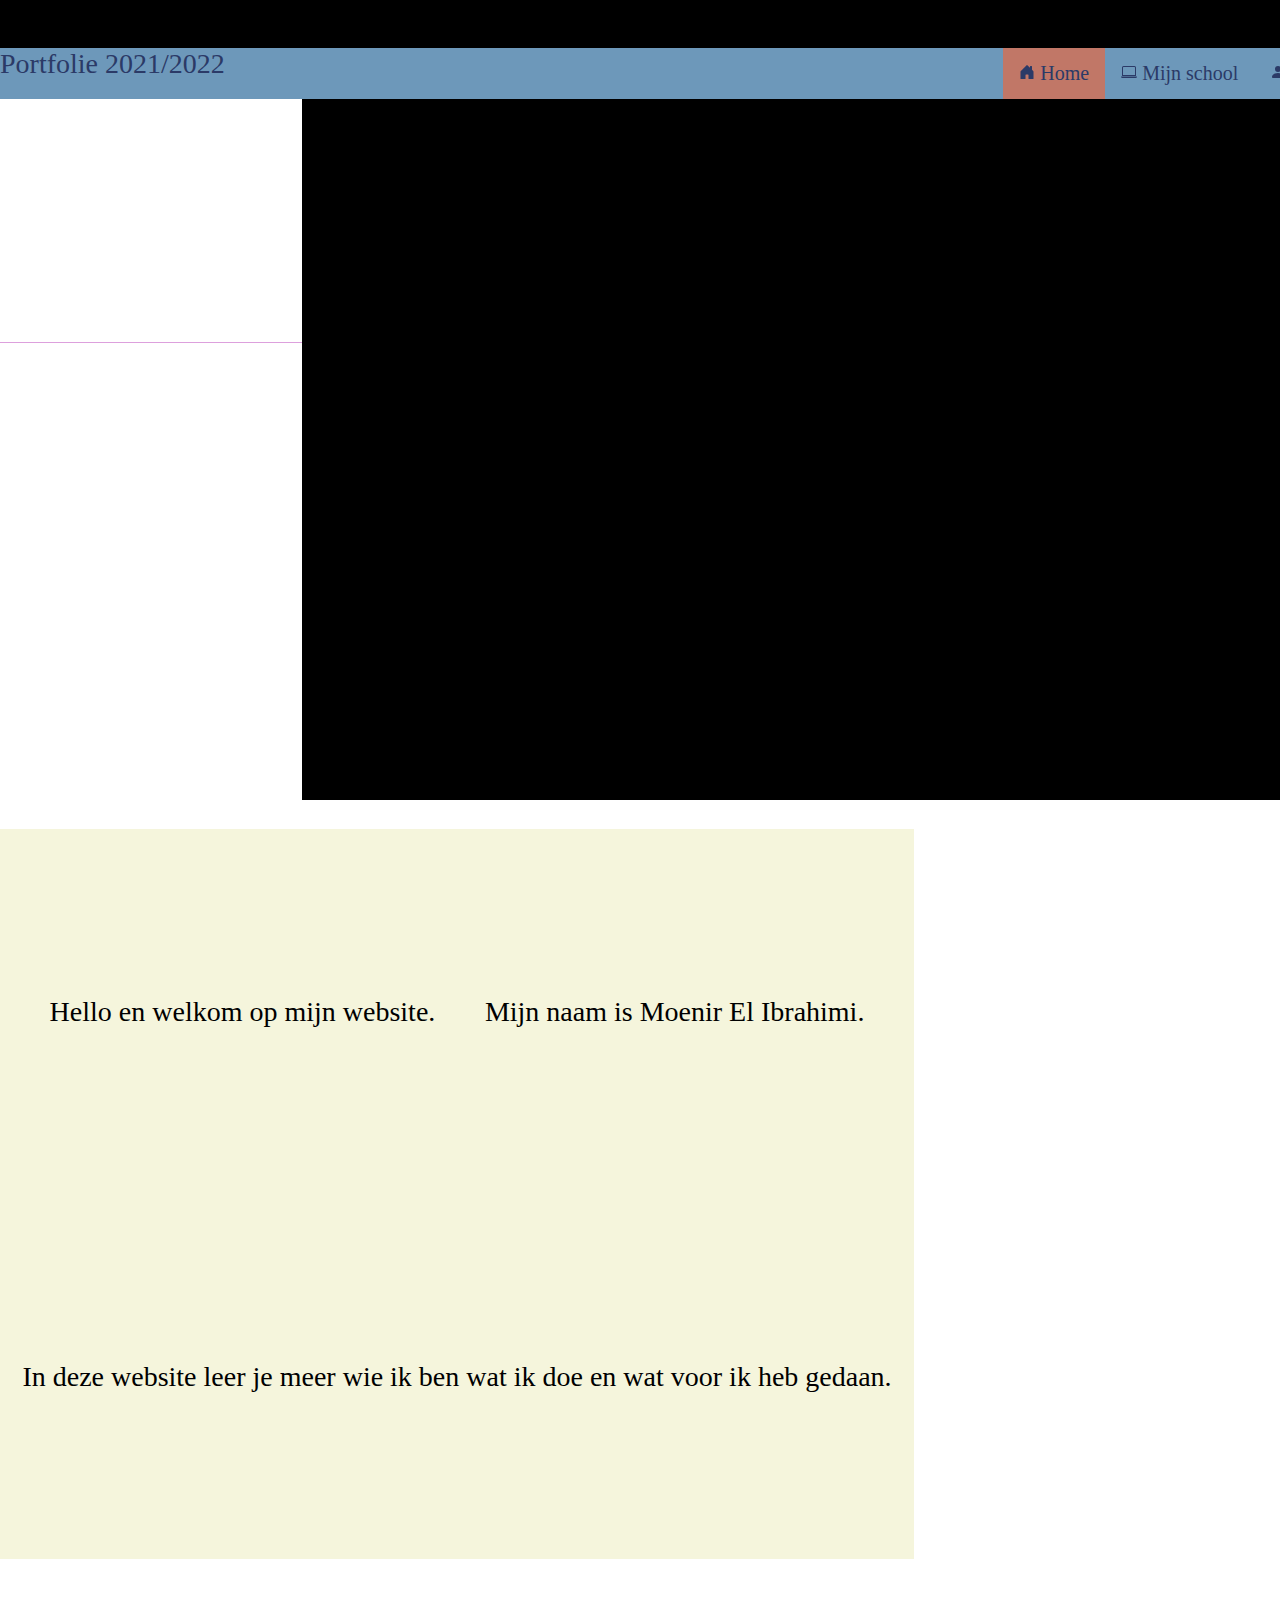
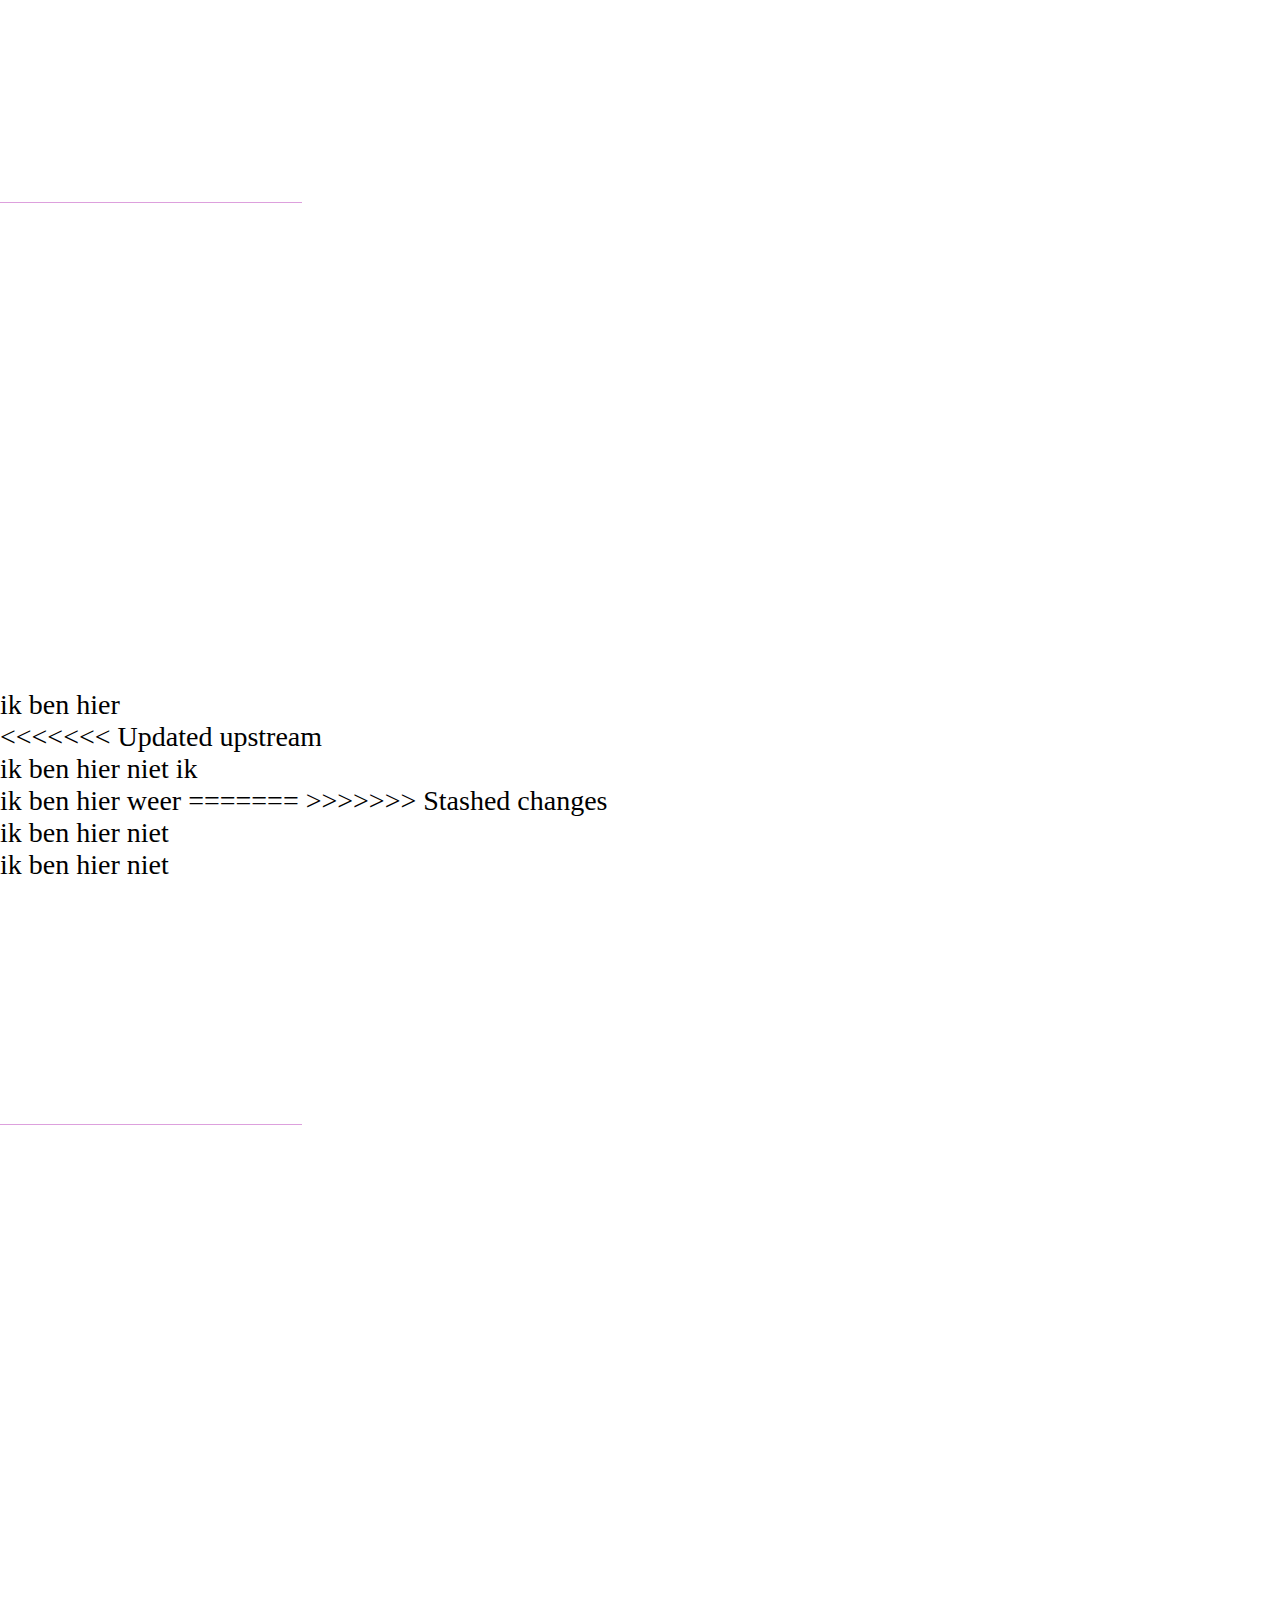
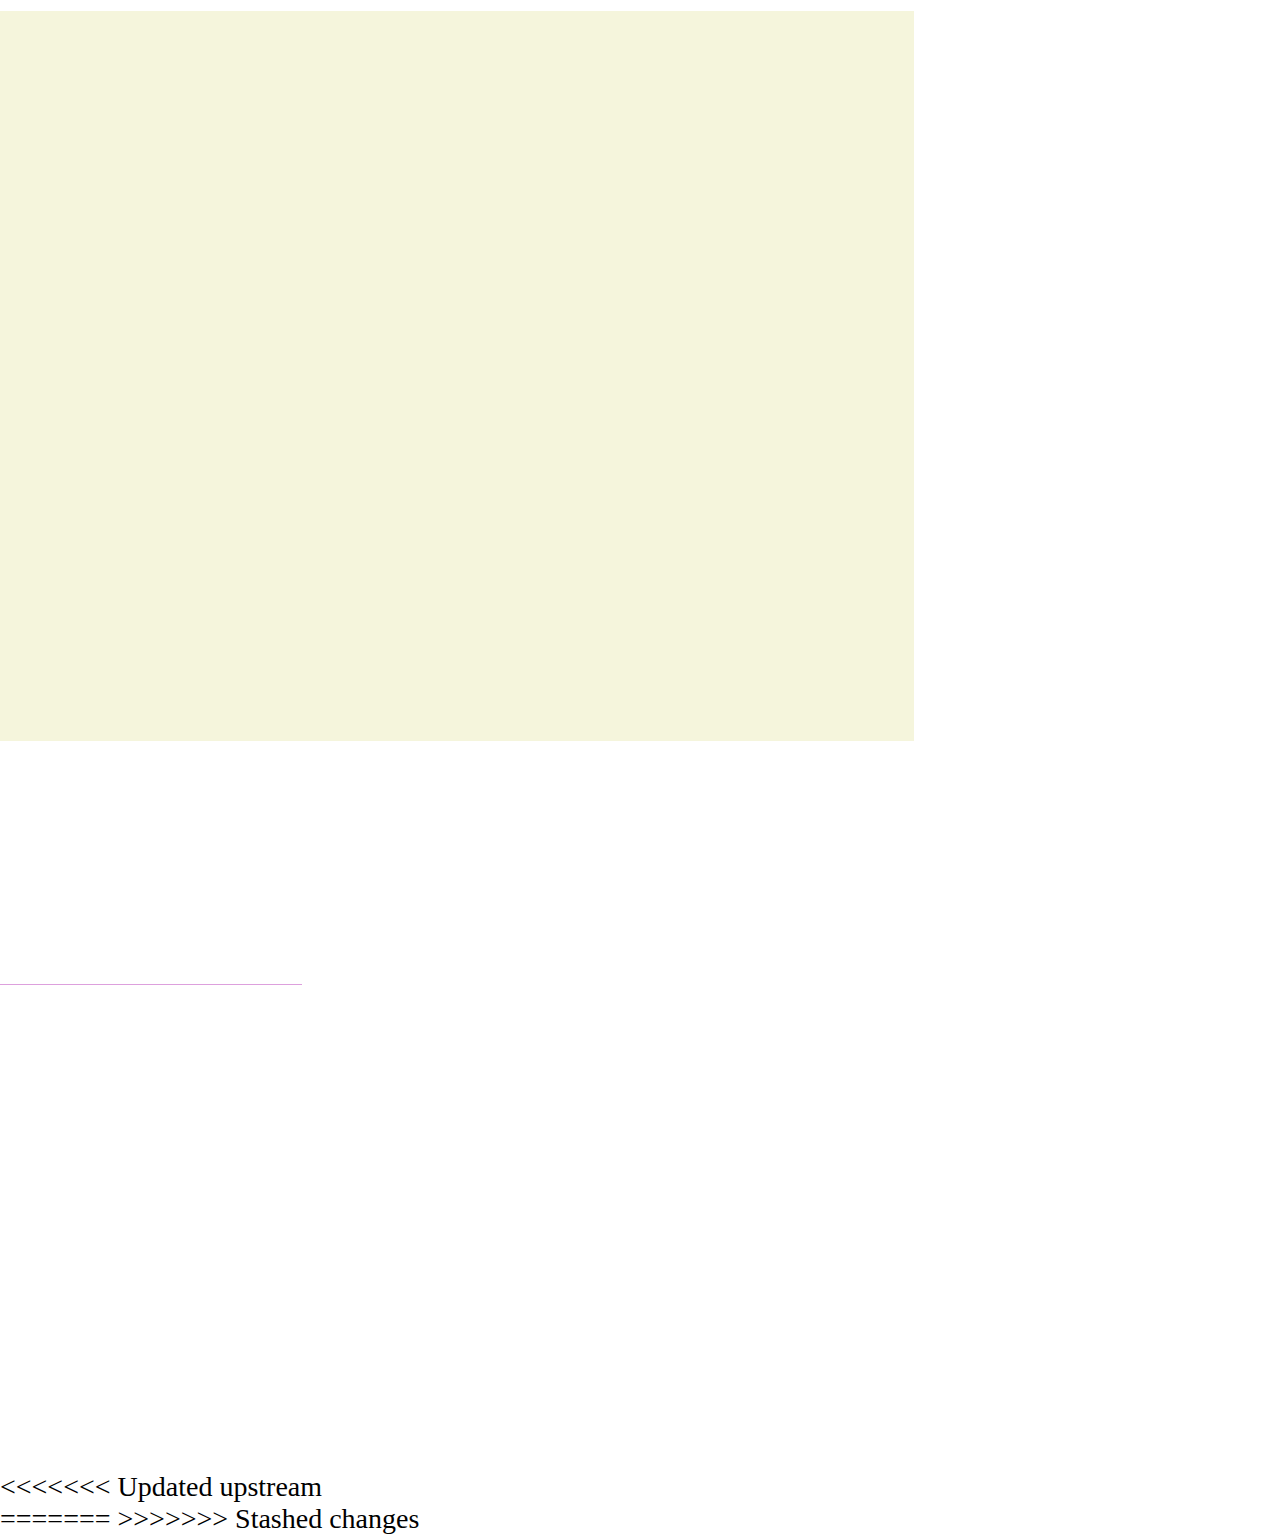
==== index.html @ 4a84cd57 "Merge pull request #6 from MoenirEl/mainv2" ====
<!DOCTYPE html>
<html lang="en">

<head>
    <meta charset="UTF-8">
    <meta http-equiv="X-UA-Compatible" content="IE=edge">
    <meta name="viewport" content="width=device-width, initial-scale=1.0">
    <title> een titel </title>
    <link rel="stylesheet" href="css/main.css">
    <link rel="preconnect" href="https://fonts.googleapis.com">
    <link rel="preconnect" href="https://fonts.gstatic.com" crossorigin>
    <link href="https://fonts.googleapis.com/css2?family=Roboto+Slab:wght@300&display=swap" rel="stylesheet">
</head>

<body>



    <main class="main">
        <div class="bar">
            <h2>PORTFOLIE 2021</h2>
            <div class="rechterbar">
                
            </div>



        <div id="navbar">
            <p id= >Portfolie 2021/2022</p>
             <a  href="contact.html"><svg xmlns="http://www.w3.org/2000/svg" width="16" height="16" fill="currentColor" class="bi bi-envelope-fill" viewBox="0 0 16 16">
                <path d="M.05 3.555A2 2 0 0 1 2 2h12a2 2 0 0 1 1.95 1.555L8 8.414.05 3.555ZM0 4.697v7.104l5.803-3.558L0 4.697ZM6.761 8.83l-6.57 4.027A2 2 0 0 0 2 14h12a2 2 0 0 0 1.808-1.144l-6.57-4.027L8 9.586l-1.239-.757Zm3.436-.586L16 11.801V4.697l-5.803 3.546Z"/>
              </svg> Contact</a> 
            <a href="wie_ben_ik.html"> <svg xmlns="http://www.w3.org/2000/svg" width="16" height="16" fill="currentColor" class="bi bi-person-fill" viewBox="0 0 16 16">
                <path d="M3 14s-1 0-1-1 1-4 6-4 6 3 6 4-1 1-1 1H3zm5-6a3 3 0 1 0 0-6 3 3 0 0 0 0 6z"/>
              </svg> Wie ben ik?</a>
            <a href="mijn_school.html"><svg xmlns="http://www.w3.org/2000/svg" width="16" height="16" fill="currentColor" class="bi bi-laptop" viewBox="0 0 16 16">
                <path d="M13.5 3a.5.5 0 0 1 .5.5V11H2V3.5a.5.5 0 0 1 .5-.5h11zm-11-1A1.5 1.5 0 0 0 1 3.5V12h14V3.5A1.5 1.5 0 0 0 13.5 2h-11zM0 12.5h16a1.5 1.5 0 0 1-1.5 1.5h-13A1.5 1.5 0 0 1 0 12.5z"/>
              </svg> Mijn school</a>
            <a class="active" href="index.html"><svg xmlns="http://www.w3.org/2000/svg" width="16" height="16" fill="currentColor" class="bi bi-house-door-fill" viewBox="0 0 16 16">
                <path d="M6.5 14.5v-3.505c0-.245.25-.495.5-.495h2c.25 0 .5.25.5.5v3.5a.5.5 0 0 0 .5.5h4a.5.5 0 0 0 .5-.5v-7a.5.5 0 0 0-.146-.354L13 5.793V2.5a.5.5 0 0 0-.5-.5h-1a.5.5 0 0 0-.5.5v1.293L8.354 1.146a.5.5 0 0 0-.708 0l-6 6A.5.5 0 0 0 1.5 7.5v7a.5.5 0 0 0 .5.5h4a.5.5 0 0 0 .5-.5z"/>
            </svg> Home </a>
        </div>
        <div class="whiteruimte">


        <script>
            window.onscroll = function () {
                myFunction()
            };

            var navbar = document.getElementById("navbar");
            var sticky = navbar.offsetTop;

            function myFunction() {
                if (window.pageYOffset >= sticky) {
                    navbar.classList.add("sticky")
                } else {
                    navbar.classList.remove("sticky");
                }
            }
        </script>


        <div class="whiteRuimte">
            <div class="blokje1">
            </div>
            <div class="blokje2">
            </div>
            <div class="blokje3">
            </div>
        </div>
        <div class="mid">
            <p>Hello en welkom op mijn website.</p>
            <p>Mijn naam is Moenir El Ibrahimi.</p>
            <p>In deze website leer je meer wie ik ben wat ik doe en wat voor ik heb gedaan.</p>
        </div>
        <div class="whiteruimte">
        <div class="whiteRuimte">

            <div class="blokje1">
            </div>
            <div class="blokje2">
            </div>
            <div class="blokje3">
            </div>
        </div>
        </div>
<P>ik ben hier
</P>

<<<<<<< Updated upstream


<p>ik ben hier niet
    ik



<p>ik ben hier weer
=======
>>>>>>> Stashed changes


<p>ik ben hier niet
    


<p>ik ben hier niet
        <div class="whiteRuimte">
            <div class="blokje1">
            </div>
            <div class="blokje2">
            </div>
            <div class="blokje3">
            </div>
        </div>
        <div class="mid">
        </div>
        <div class="whiteRuimte">
            <div class="blokje1">
            </div>
            <div class="blokje2">
            </div>
            <div class="blokje3">
            </div>
        </div>
        </div>

<<<<<<< Updated upstream
    

</p>
=======
>>>>>>> Stashed changes
    </main>


</body>

</html>
---- css/main.css ----
*{
    margin: 0;
    padding: 0;
}
.main{
    display: flex;
    flex-wrap: wrap;
    flex-direction: row;
    justify-content: space-evenly;
    align-items: initial;
    height: 800px;
    width: 1518px;
    background-color: black;
}

.mid{
    display: flex;
    flex-wrap: wrap;
    flex-direction: row; 
    justify-content: space-evenly;
    align-items: center;
    height: 730px;
    width: 914px ;
    background-color: beige;
}
.whiteRuimte{
    display: flex;
    flex-wrap: wrap;
    flex-direction: column; 
    justify-content: space-evenly;
    align-items: center;
    height: 730px;
    width: 302px ;
    background-color: plum ;   
}
.blokje1{
    display: flex;
    flex-wrap: wrap;
    flex-direction: row; 
    justify-content: space-evenly;
    align-self:auto;
    align-items: center;
    height: 243px;
    width: 302px ;
    background-color: white ;   
}
.blokje2{
    display: flex;
    flex-wrap: wrap;
    flex-direction: row; 
    justify-content: space-evenly;
    align-self:auto;
    align-items: center;
    height: 243px;
    width: 302px ;
    background-color: white ;   
}
.blokje3{
    display: flex;
    flex-wrap: wrap;
    flex-direction: row; 
    justify-content: space-evenly;
    align-self:auto;
    align-items: center;
    height: 243px;
    width: 302px ;
    background-color: white ;   
}

body {
    margin: 0;
    font-size: 28px;
  }
  
  #navbar {
    overflow: hidden;
    background-color: #6D98BA;
    width: 1518px;
  }
  
  #navbar a {
    float: right;
    display: block;
    color: #2b3a67;
    text-align: center;
    padding: 14px 16px;
    text-decoration: none;
    font-size: 20px;
  }
  
  #navbar a:hover {
    background-color: #C17767 ;
    color: #2b3a67;
  }
  
  #navbar a.active {
    background-color: #C17767;
    color: #2b3a67;
  }
  #navbar p{
      float:left;
      color: #2b3a67 ;
  }
  .sticky {
    position: fixed;
    top: 10;
    width: 1518px;
  }
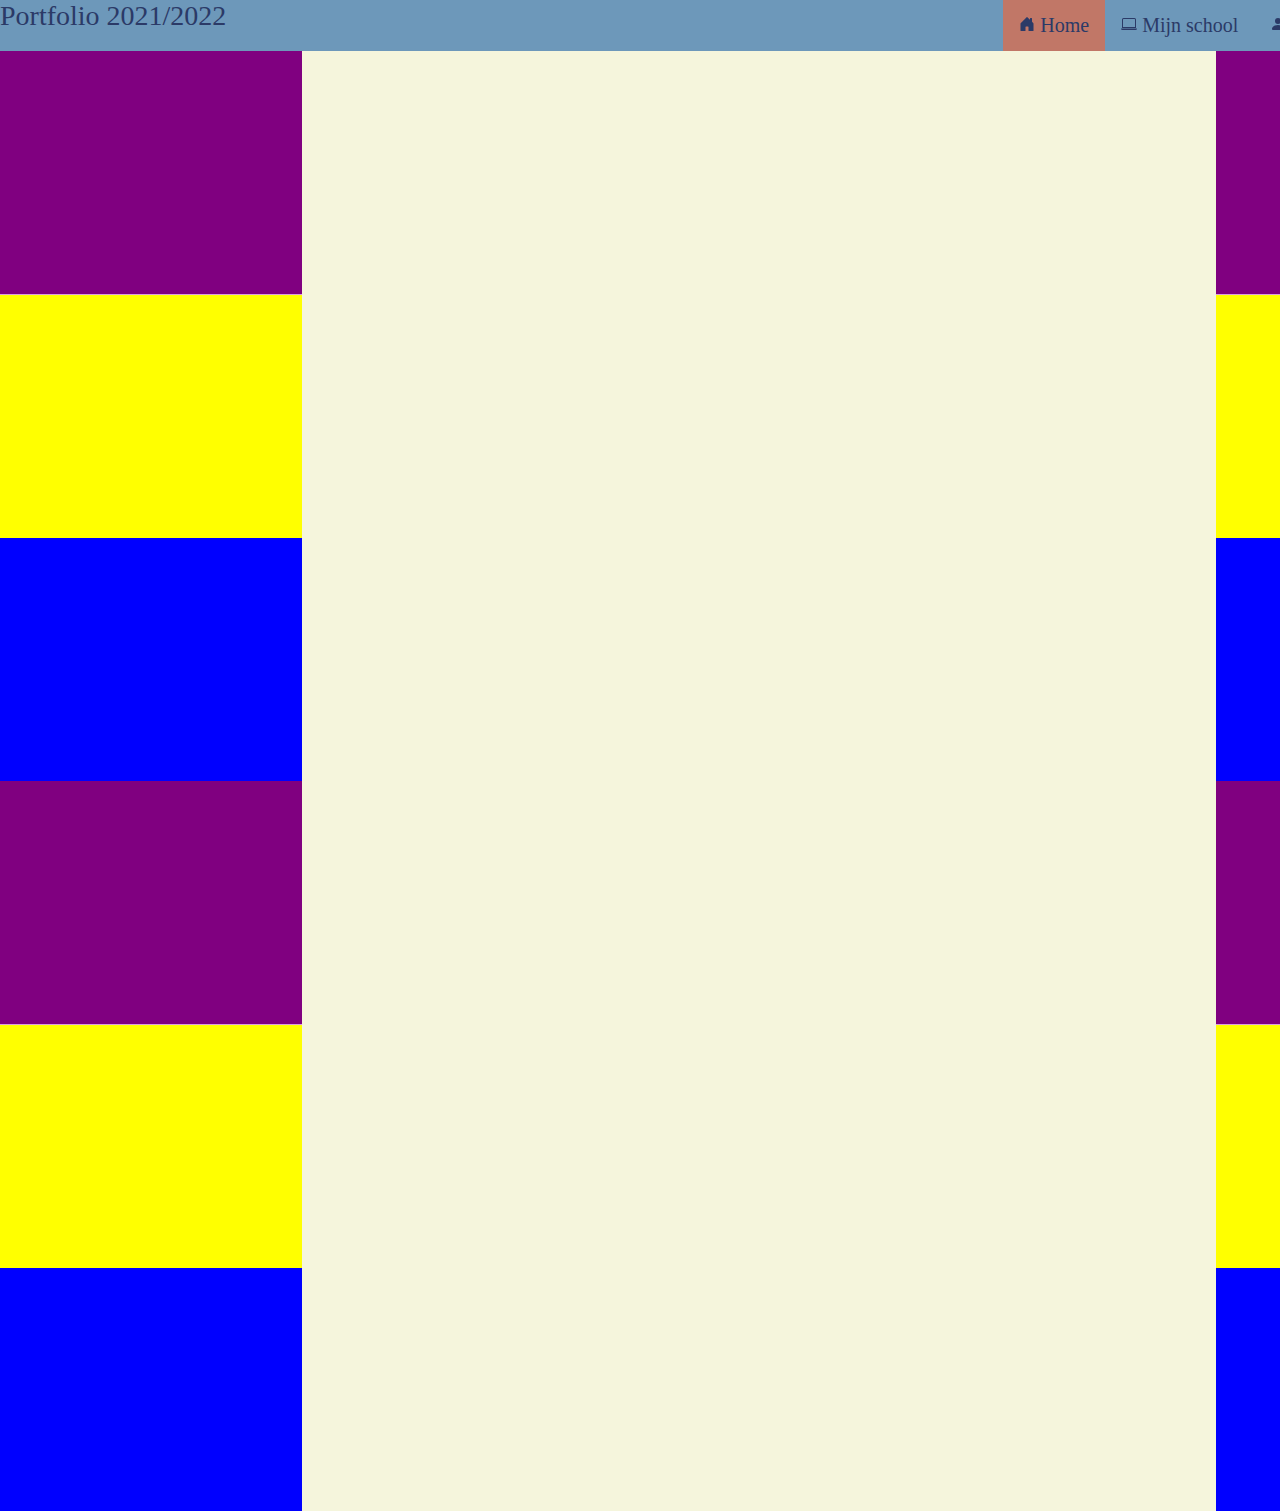
==== commit 2b0c7484: "fix" ====
--- a/index.html
+++ b/index.html
@@ -17,30 +17,24 @@
 
 
     <main class="main">
-        <div class="bar">
-            <h2>PORTFOLIE 2021</h2>
-            <div class="rechterbar">
-                
-            </div>
 
 
 
         <div id="navbar">
-            <p id= >Portfolie 2021/2022</p>
-             <a  href="contact.html"><svg xmlns="http://www.w3.org/2000/svg" width="16" height="16" fill="currentColor" class="bi bi-envelope-fill" viewBox="0 0 16 16">
+            <p id= >Portfolio 2021/2022</p>
+            <a href="contact.html"> <svg xmlns="http://www.w3.org/2000/svg" width="16" height="16" fill="currentColor" class="bi bi-envelope-fill" viewBox="0 0 16 16">
                 <path d="M.05 3.555A2 2 0 0 1 2 2h12a2 2 0 0 1 1.95 1.555L8 8.414.05 3.555ZM0 4.697v7.104l5.803-3.558L0 4.697ZM6.761 8.83l-6.57 4.027A2 2 0 0 0 2 14h12a2 2 0 0 0 1.808-1.144l-6.57-4.027L8 9.586l-1.239-.757Zm3.436-.586L16 11.801V4.697l-5.803 3.546Z"/>
-              </svg> Contact</a> 
-            <a href="wie_ben_ik.html"> <svg xmlns="http://www.w3.org/2000/svg" width="16" height="16" fill="currentColor" class="bi bi-person-fill" viewBox="0 0 16 16">
+              </svg> Contact</a>
+            <a href="wie_ben_ik.html"><svg xmlns="http://www.w3.org/2000/svg" width="16" height="16" fill="currentColor" class="bi bi-person-fill" viewBox="0 0 16 16">
                 <path d="M3 14s-1 0-1-1 1-4 6-4 6 3 6 4-1 1-1 1H3zm5-6a3 3 0 1 0 0-6 3 3 0 0 0 0 6z"/>
               </svg> Wie ben ik?</a>
-            <a href="mijn_school.html"><svg xmlns="http://www.w3.org/2000/svg" width="16" height="16" fill="currentColor" class="bi bi-laptop" viewBox="0 0 16 16">
+            <a  href="mijn_school.html"><svg xmlns="http://www.w3.org/2000/svg" width="16" height="16" fill="currentColor" class="bi bi-laptop" viewBox="0 0 16 16">
                 <path d="M13.5 3a.5.5 0 0 1 .5.5V11H2V3.5a.5.5 0 0 1 .5-.5h11zm-11-1A1.5 1.5 0 0 0 1 3.5V12h14V3.5A1.5 1.5 0 0 0 13.5 2h-11zM0 12.5h16a1.5 1.5 0 0 1-1.5 1.5h-13A1.5 1.5 0 0 1 0 12.5z"/>
               </svg> Mijn school</a>
             <a class="active" href="index.html"><svg xmlns="http://www.w3.org/2000/svg" width="16" height="16" fill="currentColor" class="bi bi-house-door-fill" viewBox="0 0 16 16">
                 <path d="M6.5 14.5v-3.505c0-.245.25-.495.5-.495h2c.25 0 .5.25.5.5v3.5a.5.5 0 0 0 .5.5h4a.5.5 0 0 0 .5-.5v-7a.5.5 0 0 0-.146-.354L13 5.793V2.5a.5.5 0 0 0-.5-.5h-1a.5.5 0 0 0-.5.5v1.293L8.354 1.146a.5.5 0 0 0-.708 0l-6 6A.5.5 0 0 0 1.5 7.5v7a.5.5 0 0 0 .5.5h4a.5.5 0 0 0 .5-.5z"/>
-            </svg> Home </a>
+            </svg> Home</a>
         </div>
-        <div class="whiteruimte">
 
 
         <script>
@@ -70,13 +64,8 @@
             </div>
         </div>
         <div class="mid">
-            <p>Hello en welkom op mijn website.</p>
-            <p>Mijn naam is Moenir El Ibrahimi.</p>
-            <p>In deze website leer je meer wie ik ben wat ik doe en wat voor ik heb gedaan.</p>
         </div>
-        <div class="whiteruimte">
         <div class="whiteRuimte">
-
             <div class="blokje1">
             </div>
             <div class="blokje2">
@@ -85,27 +74,9 @@
             </div>
         </div>
         </div>
-<P>ik ben hier
-</P>
-
-<<<<<<< Updated upstream
-
-
-<p>ik ben hier niet
-    ik
 
 
 
-<p>ik ben hier weer
-=======
->>>>>>> Stashed changes
-
-
-<p>ik ben hier niet
-    
-
-
-<p>ik ben hier niet
         <div class="whiteRuimte">
             <div class="blokje1">
             </div>
@@ -126,12 +97,6 @@
         </div>
         </div>
 
-<<<<<<< Updated upstream
-    
-
-</p>
-=======
->>>>>>> Stashed changes
     </main>
 
 
--- a/css/main.css
+++ b/css/main.css
@@ -42,7 +42,7 @@
     align-items: center;
     height: 243px;
     width: 302px ;
-    background-color: white ;   
+    background-color: purple ;   
 }
 .blokje2{
     display: flex;
@@ -53,7 +53,7 @@
     align-items: center;
     height: 243px;
     width: 302px ;
-    background-color: white ;   
+    background-color: yellow ;   
 }
 .blokje3{
     display: flex;
@@ -64,7 +64,7 @@
     align-items: center;
     height: 243px;
     width: 302px ;
-    background-color: white ;   
+    background-color: blue ;   
 }
 
 body {
@@ -106,6 +106,6 @@
     top: 10;
     width: 1518px;
   }
-  
 
 
+
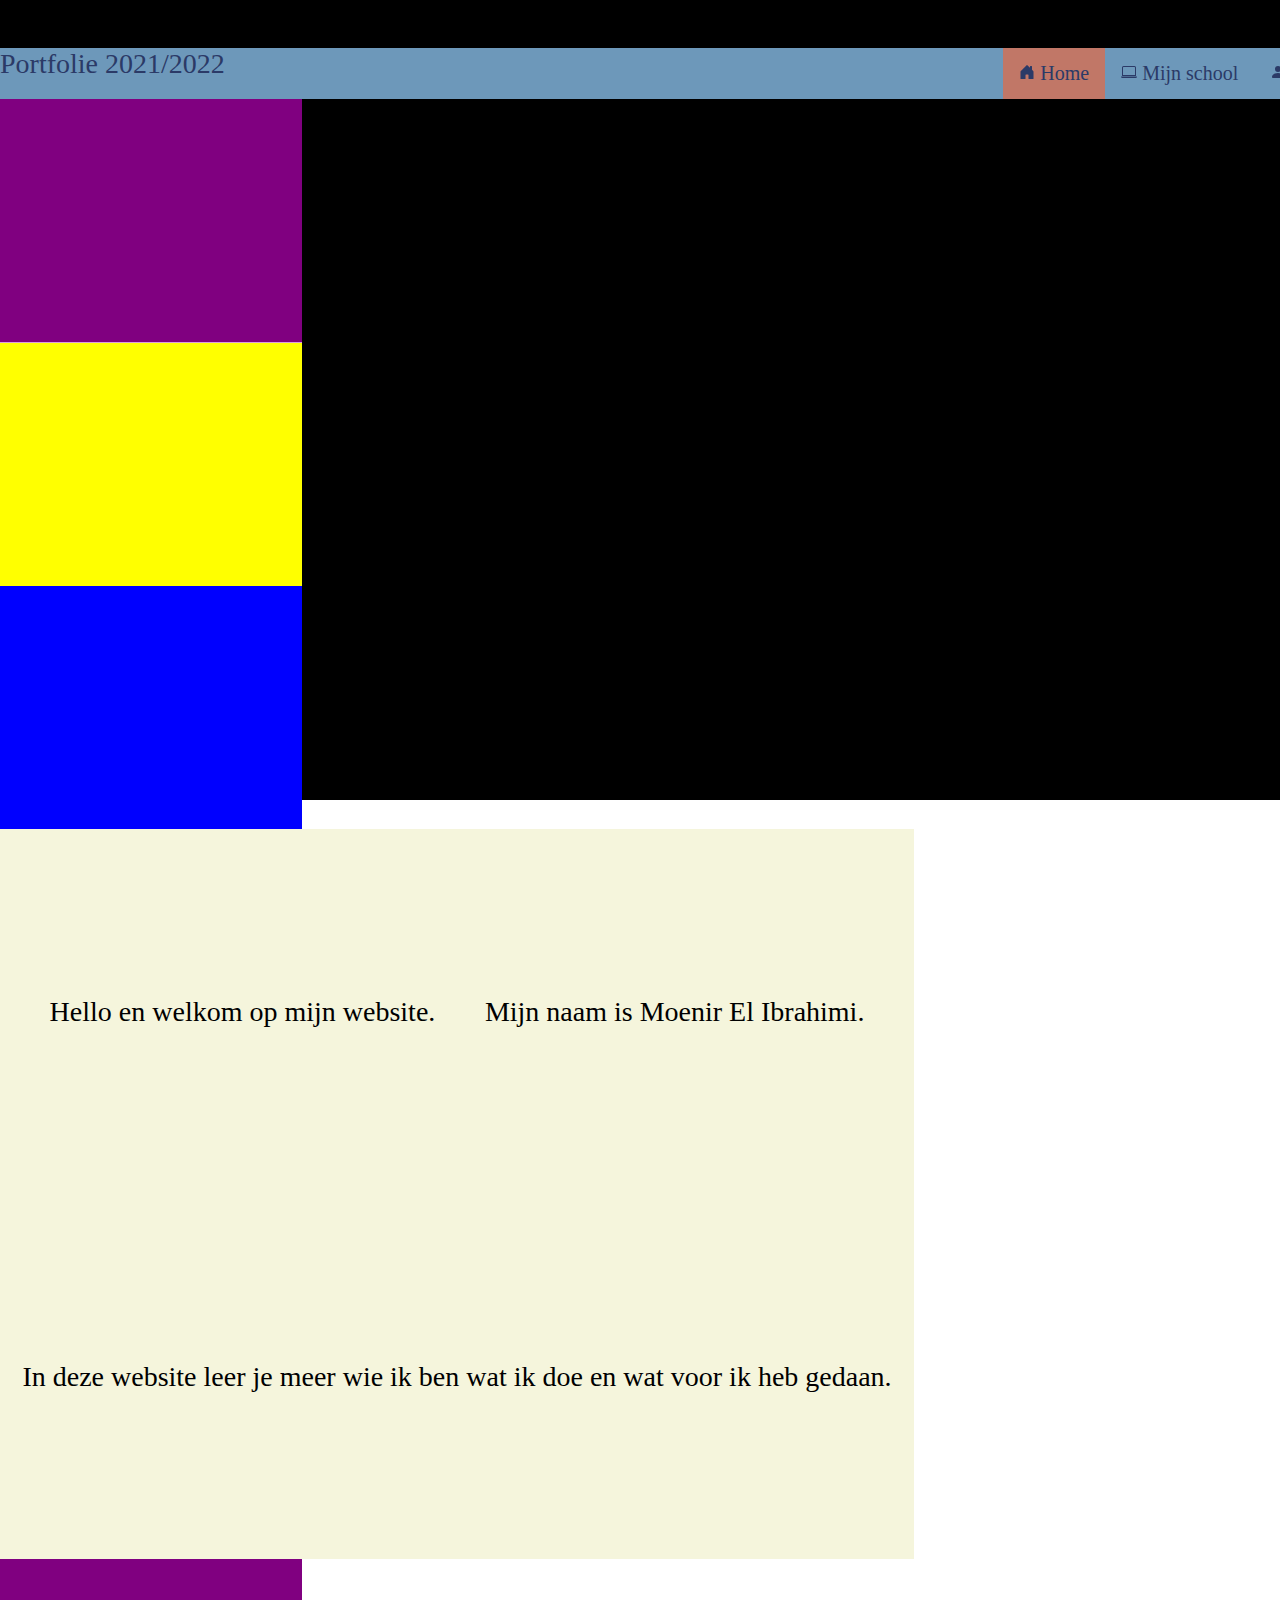
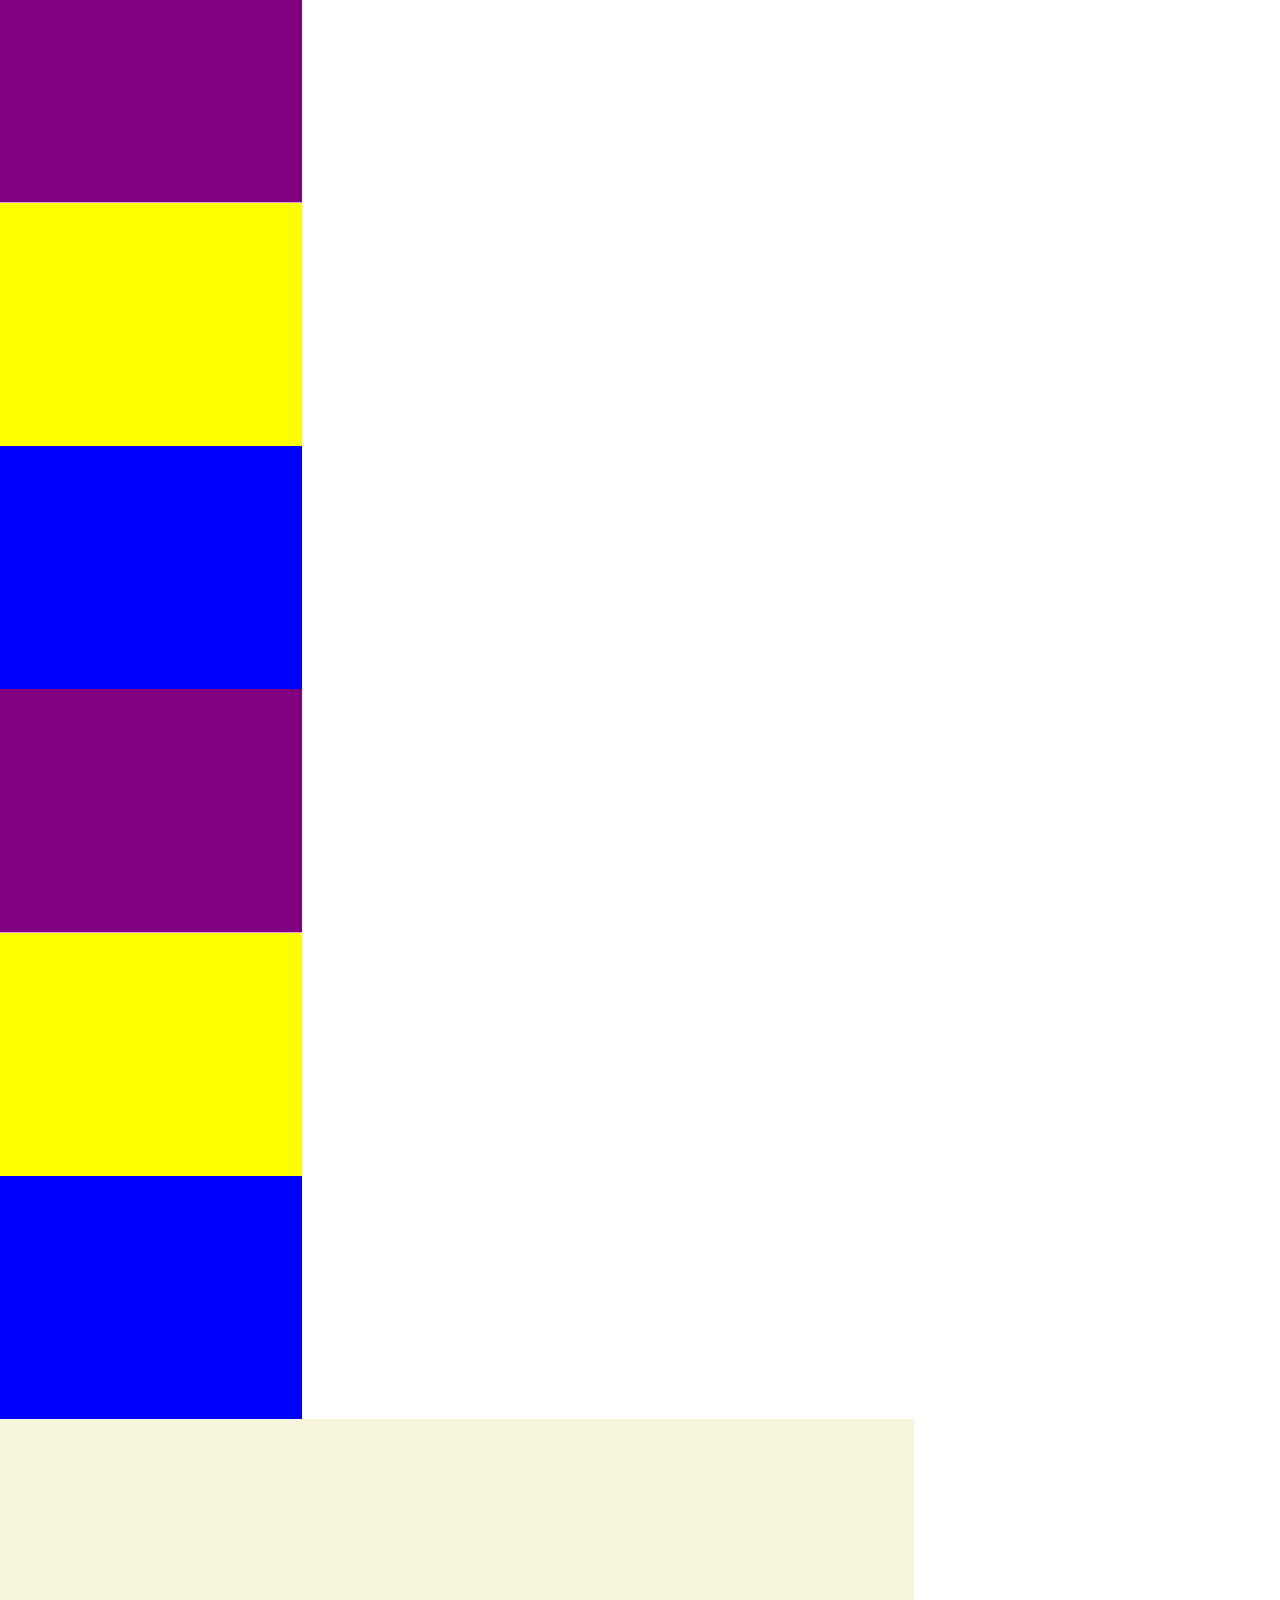
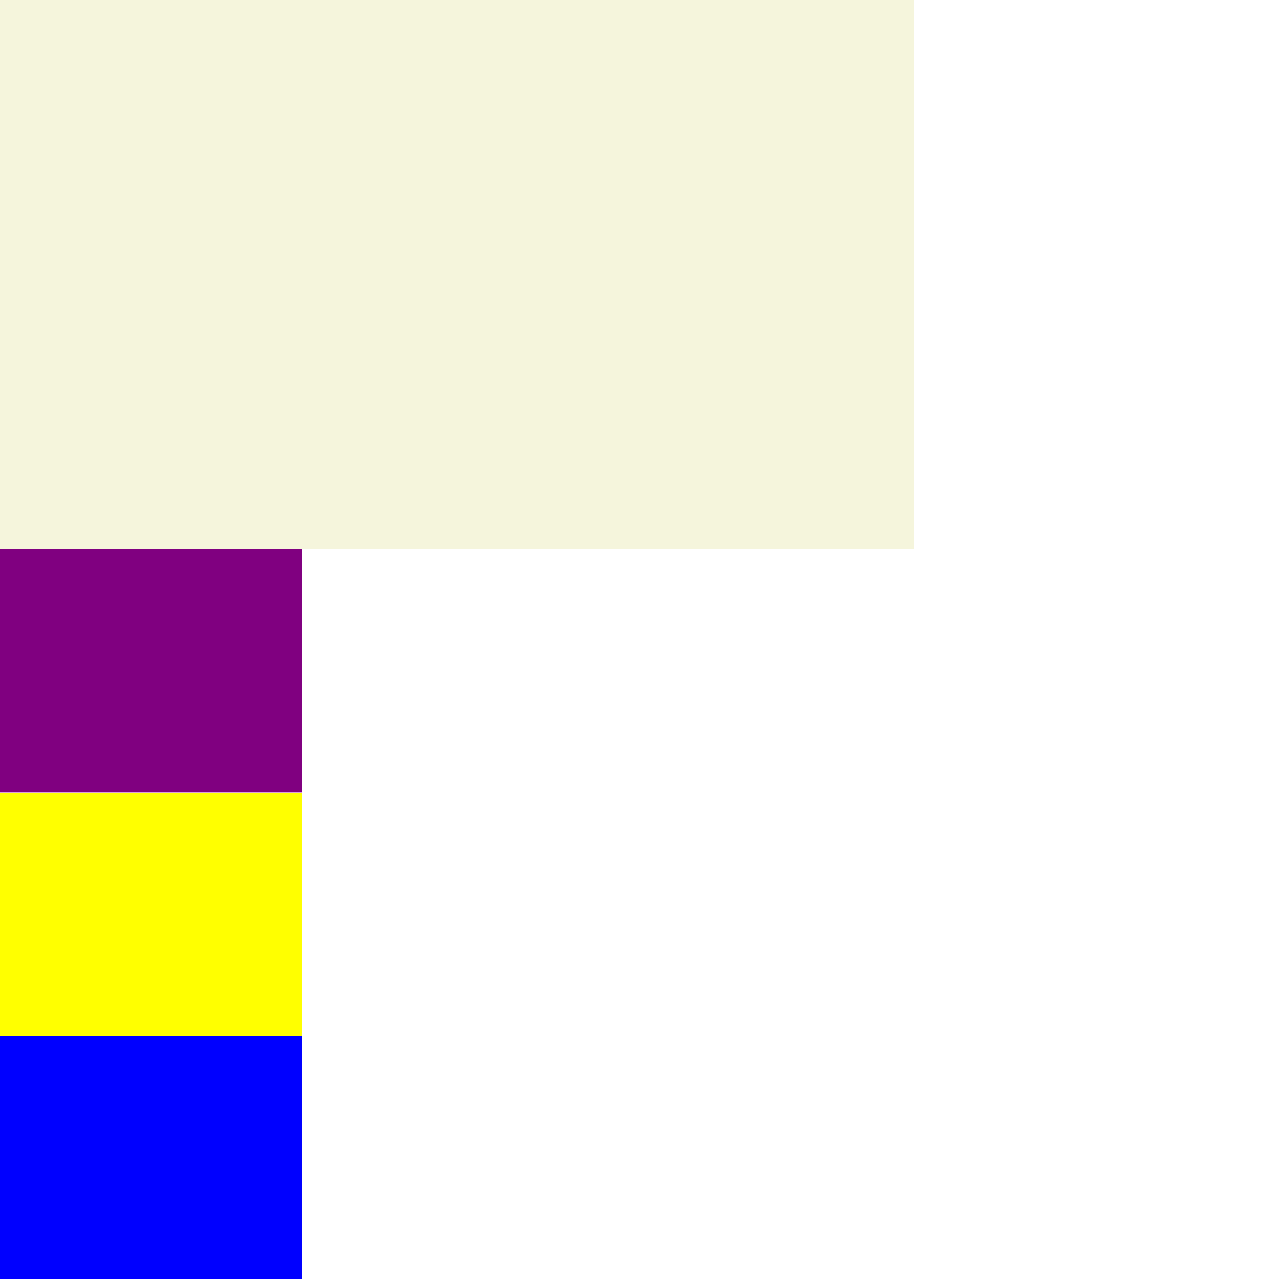
==== commit ddca0f85: "Update index.html" ====
--- a/index.html
+++ b/index.html
@@ -17,24 +17,30 @@
 
 
     <main class="main">
+        <div class="bar">
+            <h2>PORTFOLIE 2021</h2>
+            <div class="rechterbar">
+                
+            </div>
 
 
 
         <div id="navbar">
-            <p id= >Portfolio 2021/2022</p>
-            <a href="contact.html"> <svg xmlns="http://www.w3.org/2000/svg" width="16" height="16" fill="currentColor" class="bi bi-envelope-fill" viewBox="0 0 16 16">
+            <p id= >Portfolie 2021/2022</p>
+             <a  href="contact.html"><svg xmlns="http://www.w3.org/2000/svg" width="16" height="16" fill="currentColor" class="bi bi-envelope-fill" viewBox="0 0 16 16">
                 <path d="M.05 3.555A2 2 0 0 1 2 2h12a2 2 0 0 1 1.95 1.555L8 8.414.05 3.555ZM0 4.697v7.104l5.803-3.558L0 4.697ZM6.761 8.83l-6.57 4.027A2 2 0 0 0 2 14h12a2 2 0 0 0 1.808-1.144l-6.57-4.027L8 9.586l-1.239-.757Zm3.436-.586L16 11.801V4.697l-5.803 3.546Z"/>
-              </svg> Contact</a>
-            <a href="wie_ben_ik.html"><svg xmlns="http://www.w3.org/2000/svg" width="16" height="16" fill="currentColor" class="bi bi-person-fill" viewBox="0 0 16 16">
+              </svg> Contact</a> 
+            <a href="wie_ben_ik.html"> <svg xmlns="http://www.w3.org/2000/svg" width="16" height="16" fill="currentColor" class="bi bi-person-fill" viewBox="0 0 16 16">
                 <path d="M3 14s-1 0-1-1 1-4 6-4 6 3 6 4-1 1-1 1H3zm5-6a3 3 0 1 0 0-6 3 3 0 0 0 0 6z"/>
               </svg> Wie ben ik?</a>
-            <a  href="mijn_school.html"><svg xmlns="http://www.w3.org/2000/svg" width="16" height="16" fill="currentColor" class="bi bi-laptop" viewBox="0 0 16 16">
+            <a href="mijn_school.html"><svg xmlns="http://www.w3.org/2000/svg" width="16" height="16" fill="currentColor" class="bi bi-laptop" viewBox="0 0 16 16">
                 <path d="M13.5 3a.5.5 0 0 1 .5.5V11H2V3.5a.5.5 0 0 1 .5-.5h11zm-11-1A1.5 1.5 0 0 0 1 3.5V12h14V3.5A1.5 1.5 0 0 0 13.5 2h-11zM0 12.5h16a1.5 1.5 0 0 1-1.5 1.5h-13A1.5 1.5 0 0 1 0 12.5z"/>
               </svg> Mijn school</a>
             <a class="active" href="index.html"><svg xmlns="http://www.w3.org/2000/svg" width="16" height="16" fill="currentColor" class="bi bi-house-door-fill" viewBox="0 0 16 16">
                 <path d="M6.5 14.5v-3.505c0-.245.25-.495.5-.495h2c.25 0 .5.25.5.5v3.5a.5.5 0 0 0 .5.5h4a.5.5 0 0 0 .5-.5v-7a.5.5 0 0 0-.146-.354L13 5.793V2.5a.5.5 0 0 0-.5-.5h-1a.5.5 0 0 0-.5.5v1.293L8.354 1.146a.5.5 0 0 0-.708 0l-6 6A.5.5 0 0 0 1.5 7.5v7a.5.5 0 0 0 .5.5h4a.5.5 0 0 0 .5-.5z"/>
-            </svg> Home</a>
+            </svg> Home </a>
         </div>
+        <div class="whiteruimte">
 
 
         <script>
@@ -64,8 +70,13 @@
             </div>
         </div>
         <div class="mid">
+            <p>Hello en welkom op mijn website.</p>
+            <p>Mijn naam is Moenir El Ibrahimi.</p>
+            <p>In deze website leer je meer wie ik ben wat ik doe en wat voor ik heb gedaan.</p>
         </div>
+        <div class="whiteruimte">
         <div class="whiteRuimte">
+
             <div class="blokje1">
             </div>
             <div class="blokje2">
@@ -74,8 +85,6 @@
             </div>
         </div>
         </div>
-
-
 
         <div class="whiteRuimte">
             <div class="blokje1">
@@ -97,6 +106,7 @@
         </div>
         </div>
 
+
     </main>
 
 
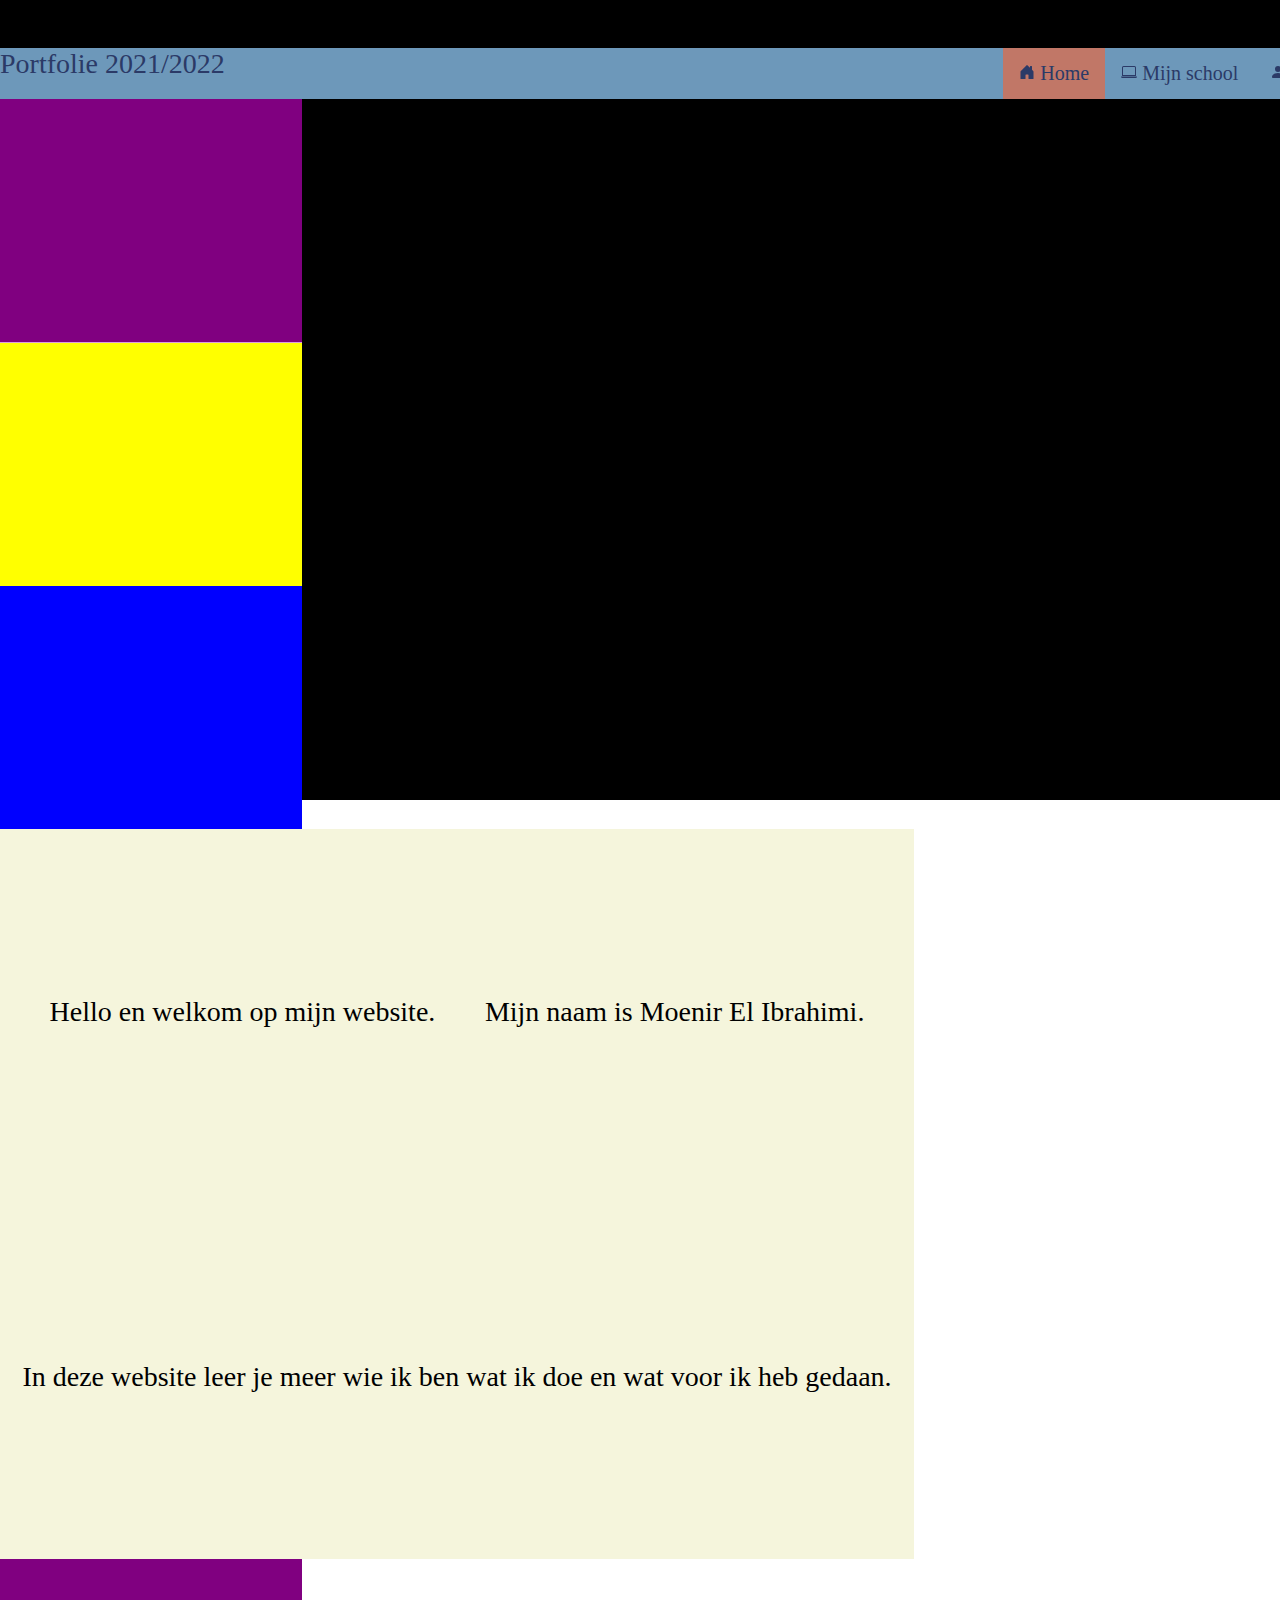
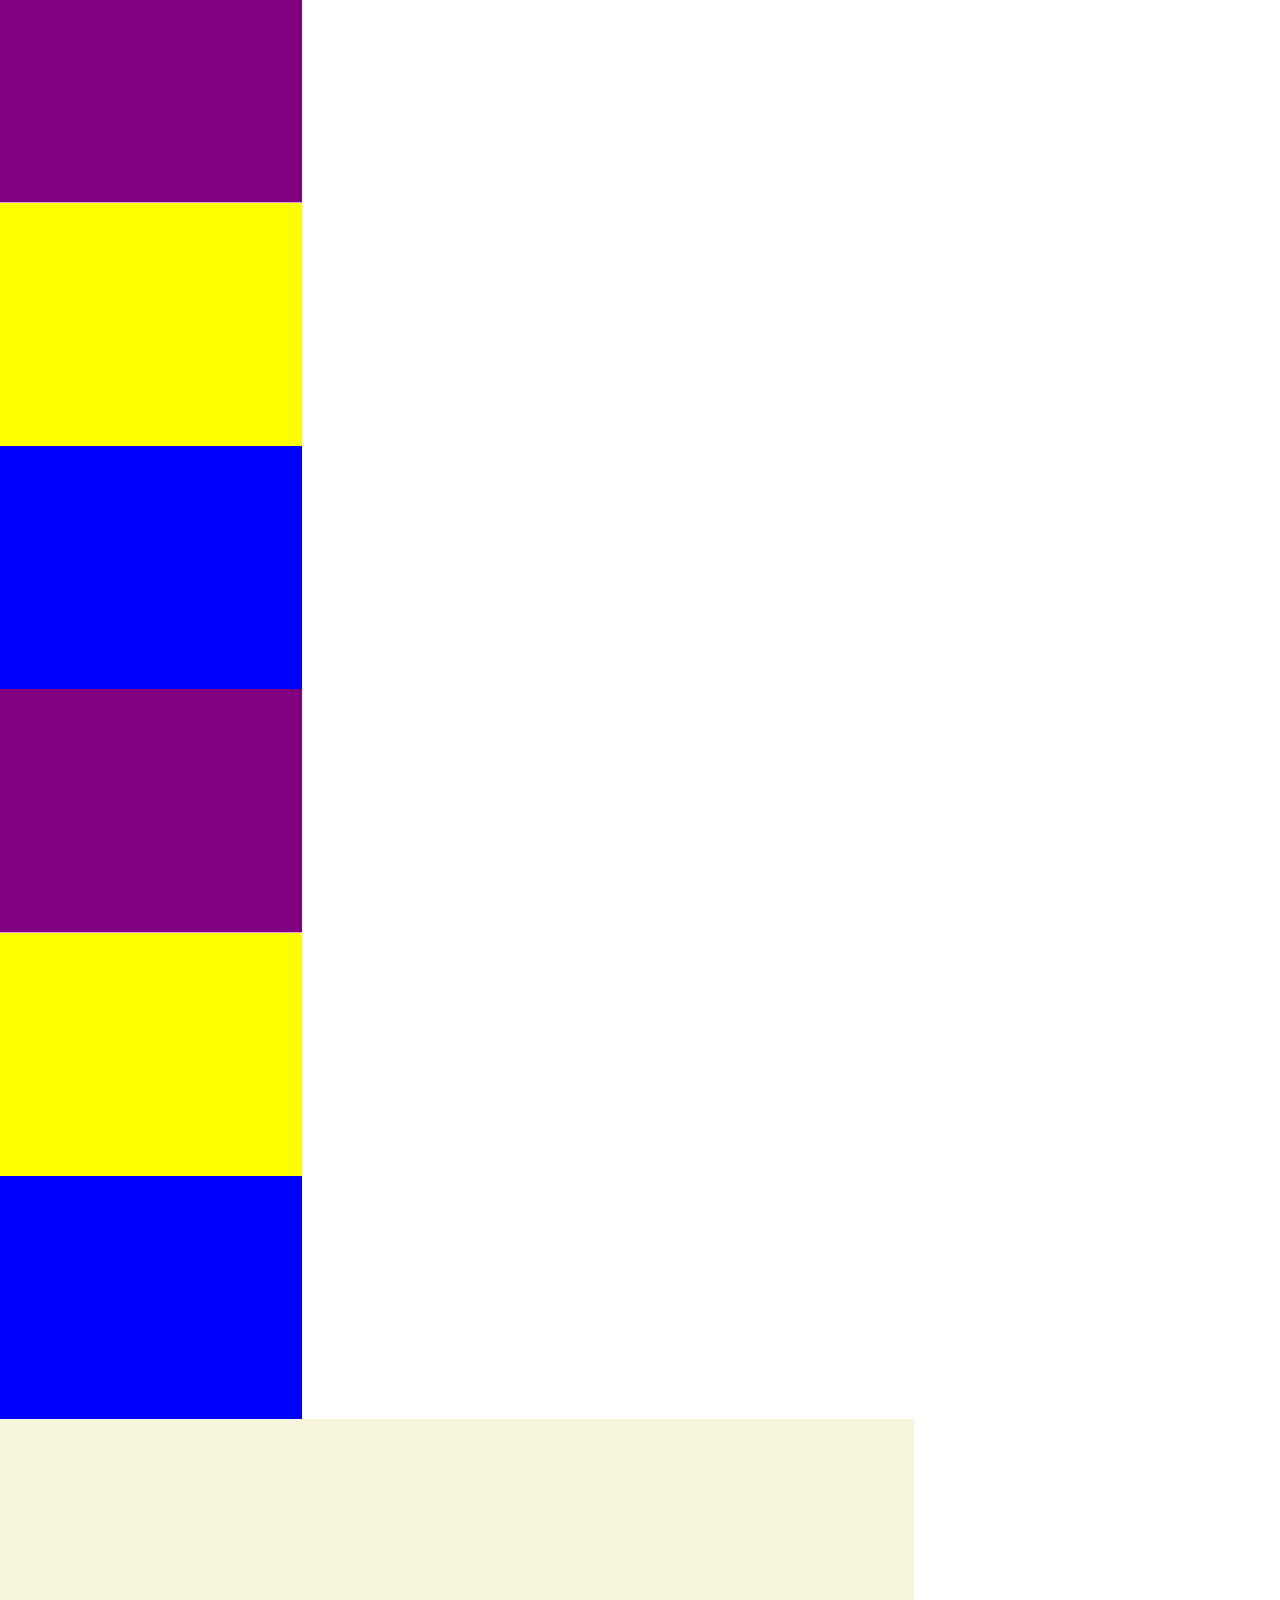
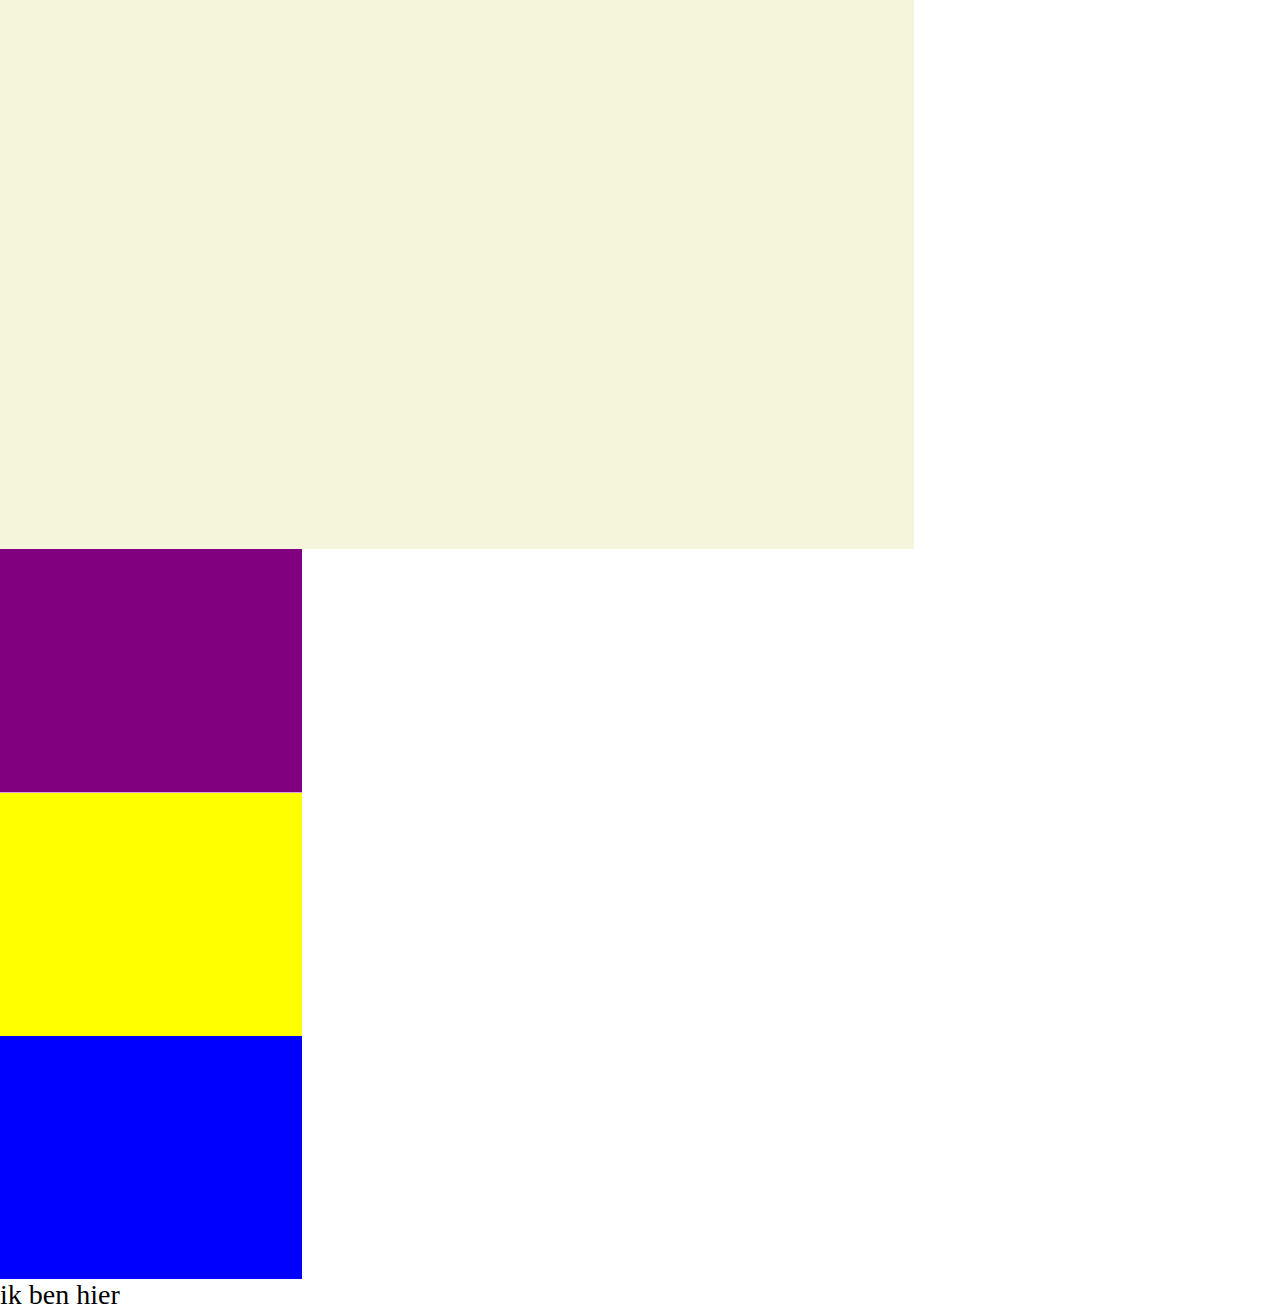
==== commit 297554e7: "Update index.html" ====
--- a/index.html
+++ b/index.html
@@ -106,7 +106,9 @@
         </div>
         </div>
 
-
+<p>ik ben hier
+    
+</p>
     </main>
 
 
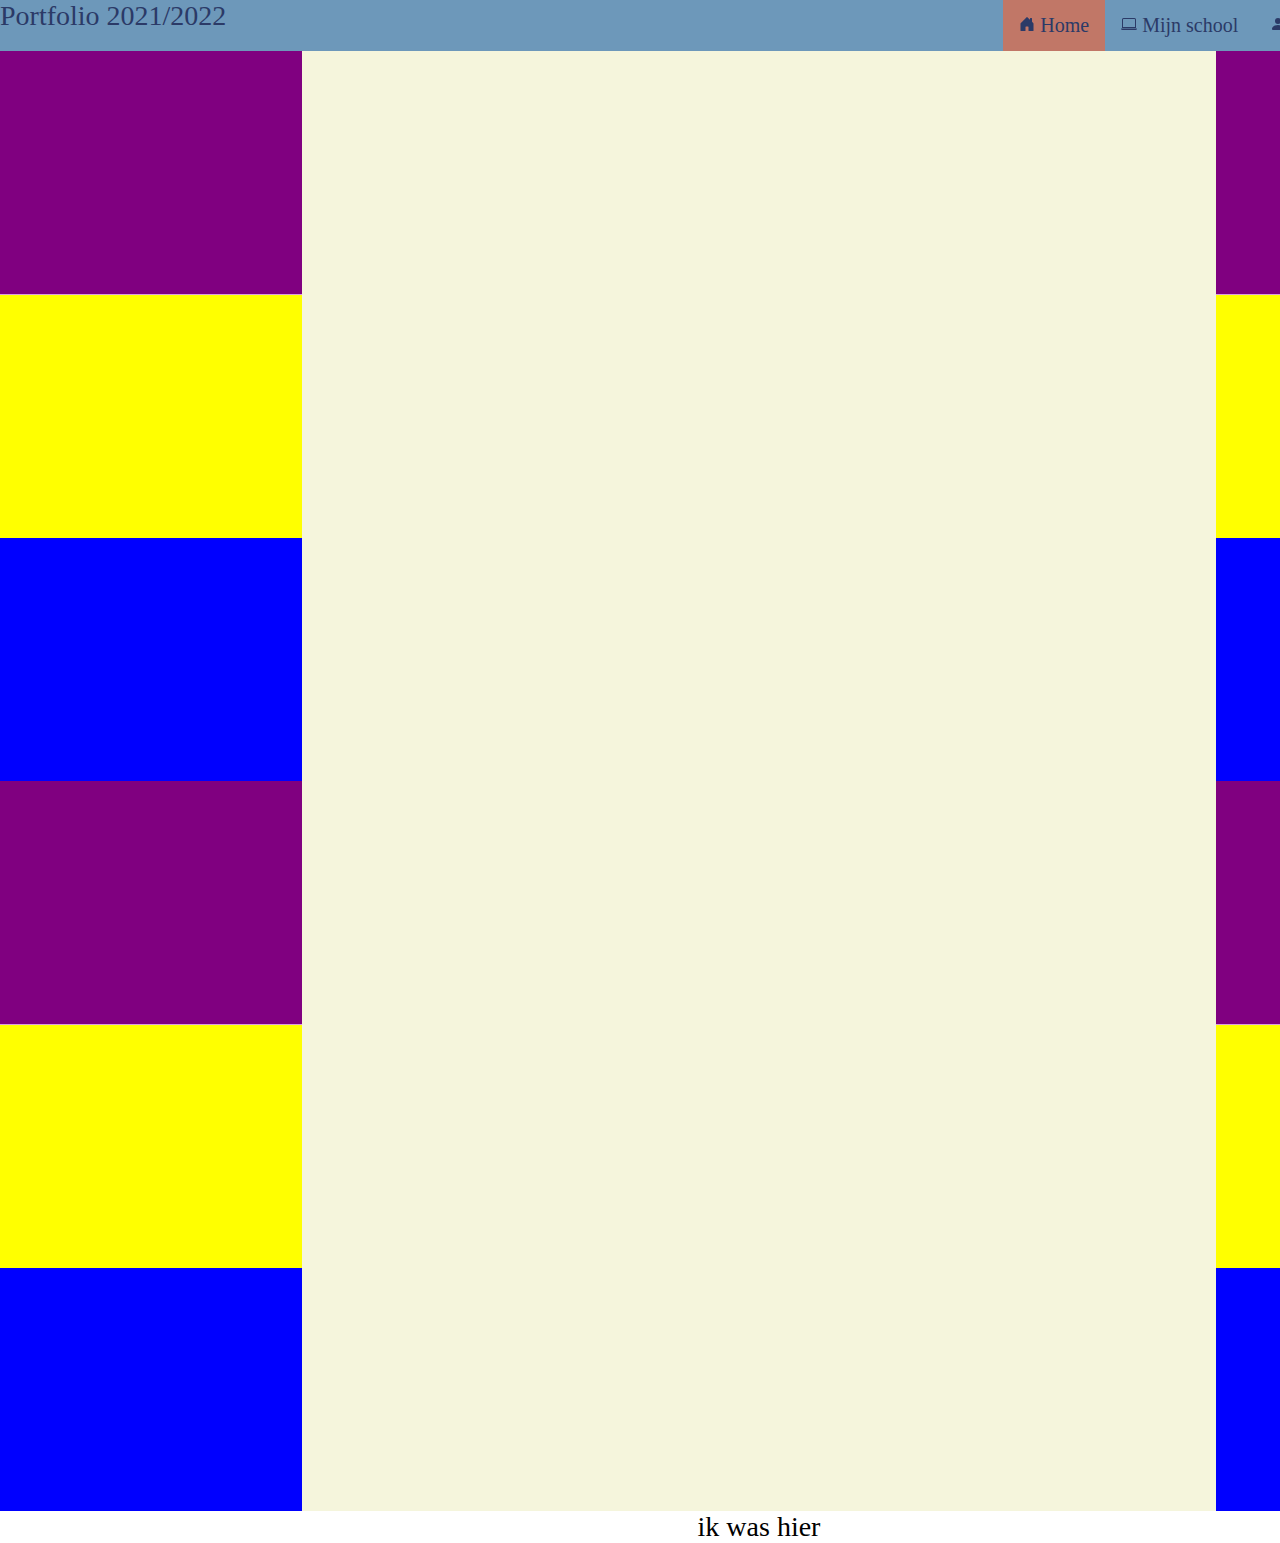
==== commit a08fa247: "Update index.html" ====
--- a/index.html
+++ b/index.html
@@ -17,30 +17,24 @@
 
 
     <main class="main">
-        <div class="bar">
-            <h2>PORTFOLIE 2021</h2>
-            <div class="rechterbar">
-                
-            </div>
 
 
 
         <div id="navbar">
-            <p id= >Portfolie 2021/2022</p>
-             <a  href="contact.html"><svg xmlns="http://www.w3.org/2000/svg" width="16" height="16" fill="currentColor" class="bi bi-envelope-fill" viewBox="0 0 16 16">
+            <p id= >Portfolio 2021/2022</p>
+            <a href="contact.html"> <svg xmlns="http://www.w3.org/2000/svg" width="16" height="16" fill="currentColor" class="bi bi-envelope-fill" viewBox="0 0 16 16">
                 <path d="M.05 3.555A2 2 0 0 1 2 2h12a2 2 0 0 1 1.95 1.555L8 8.414.05 3.555ZM0 4.697v7.104l5.803-3.558L0 4.697ZM6.761 8.83l-6.57 4.027A2 2 0 0 0 2 14h12a2 2 0 0 0 1.808-1.144l-6.57-4.027L8 9.586l-1.239-.757Zm3.436-.586L16 11.801V4.697l-5.803 3.546Z"/>
-              </svg> Contact</a> 
-            <a href="wie_ben_ik.html"> <svg xmlns="http://www.w3.org/2000/svg" width="16" height="16" fill="currentColor" class="bi bi-person-fill" viewBox="0 0 16 16">
+              </svg> Contact</a>
+            <a href="wie_ben_ik.html"><svg xmlns="http://www.w3.org/2000/svg" width="16" height="16" fill="currentColor" class="bi bi-person-fill" viewBox="0 0 16 16">
                 <path d="M3 14s-1 0-1-1 1-4 6-4 6 3 6 4-1 1-1 1H3zm5-6a3 3 0 1 0 0-6 3 3 0 0 0 0 6z"/>
               </svg> Wie ben ik?</a>
-            <a href="mijn_school.html"><svg xmlns="http://www.w3.org/2000/svg" width="16" height="16" fill="currentColor" class="bi bi-laptop" viewBox="0 0 16 16">
+            <a  href="mijn_school.html"><svg xmlns="http://www.w3.org/2000/svg" width="16" height="16" fill="currentColor" class="bi bi-laptop" viewBox="0 0 16 16">
                 <path d="M13.5 3a.5.5 0 0 1 .5.5V11H2V3.5a.5.5 0 0 1 .5-.5h11zm-11-1A1.5 1.5 0 0 0 1 3.5V12h14V3.5A1.5 1.5 0 0 0 13.5 2h-11zM0 12.5h16a1.5 1.5 0 0 1-1.5 1.5h-13A1.5 1.5 0 0 1 0 12.5z"/>
               </svg> Mijn school</a>
             <a class="active" href="index.html"><svg xmlns="http://www.w3.org/2000/svg" width="16" height="16" fill="currentColor" class="bi bi-house-door-fill" viewBox="0 0 16 16">
                 <path d="M6.5 14.5v-3.505c0-.245.25-.495.5-.495h2c.25 0 .5.25.5.5v3.5a.5.5 0 0 0 .5.5h4a.5.5 0 0 0 .5-.5v-7a.5.5 0 0 0-.146-.354L13 5.793V2.5a.5.5 0 0 0-.5-.5h-1a.5.5 0 0 0-.5.5v1.293L8.354 1.146a.5.5 0 0 0-.708 0l-6 6A.5.5 0 0 0 1.5 7.5v7a.5.5 0 0 0 .5.5h4a.5.5 0 0 0 .5-.5z"/>
-            </svg> Home </a>
+            </svg> Home</a>
         </div>
-        <div class="whiteruimte">
 
 
         <script>
@@ -70,13 +64,8 @@
             </div>
         </div>
         <div class="mid">
-            <p>Hello en welkom op mijn website.</p>
-            <p>Mijn naam is Moenir El Ibrahimi.</p>
-            <p>In deze website leer je meer wie ik ben wat ik doe en wat voor ik heb gedaan.</p>
         </div>
-        <div class="whiteruimte">
         <div class="whiteRuimte">
-
             <div class="blokje1">
             </div>
             <div class="blokje2">
@@ -85,6 +74,8 @@
             </div>
         </div>
         </div>
+
+
 
         <div class="whiteRuimte">
             <div class="blokje1">
@@ -105,10 +96,7 @@
             </div>
         </div>
         </div>
-
-<p>ik ben hier
-    
-</p>
+<p>ik was hier</p>
     </main>
 
 
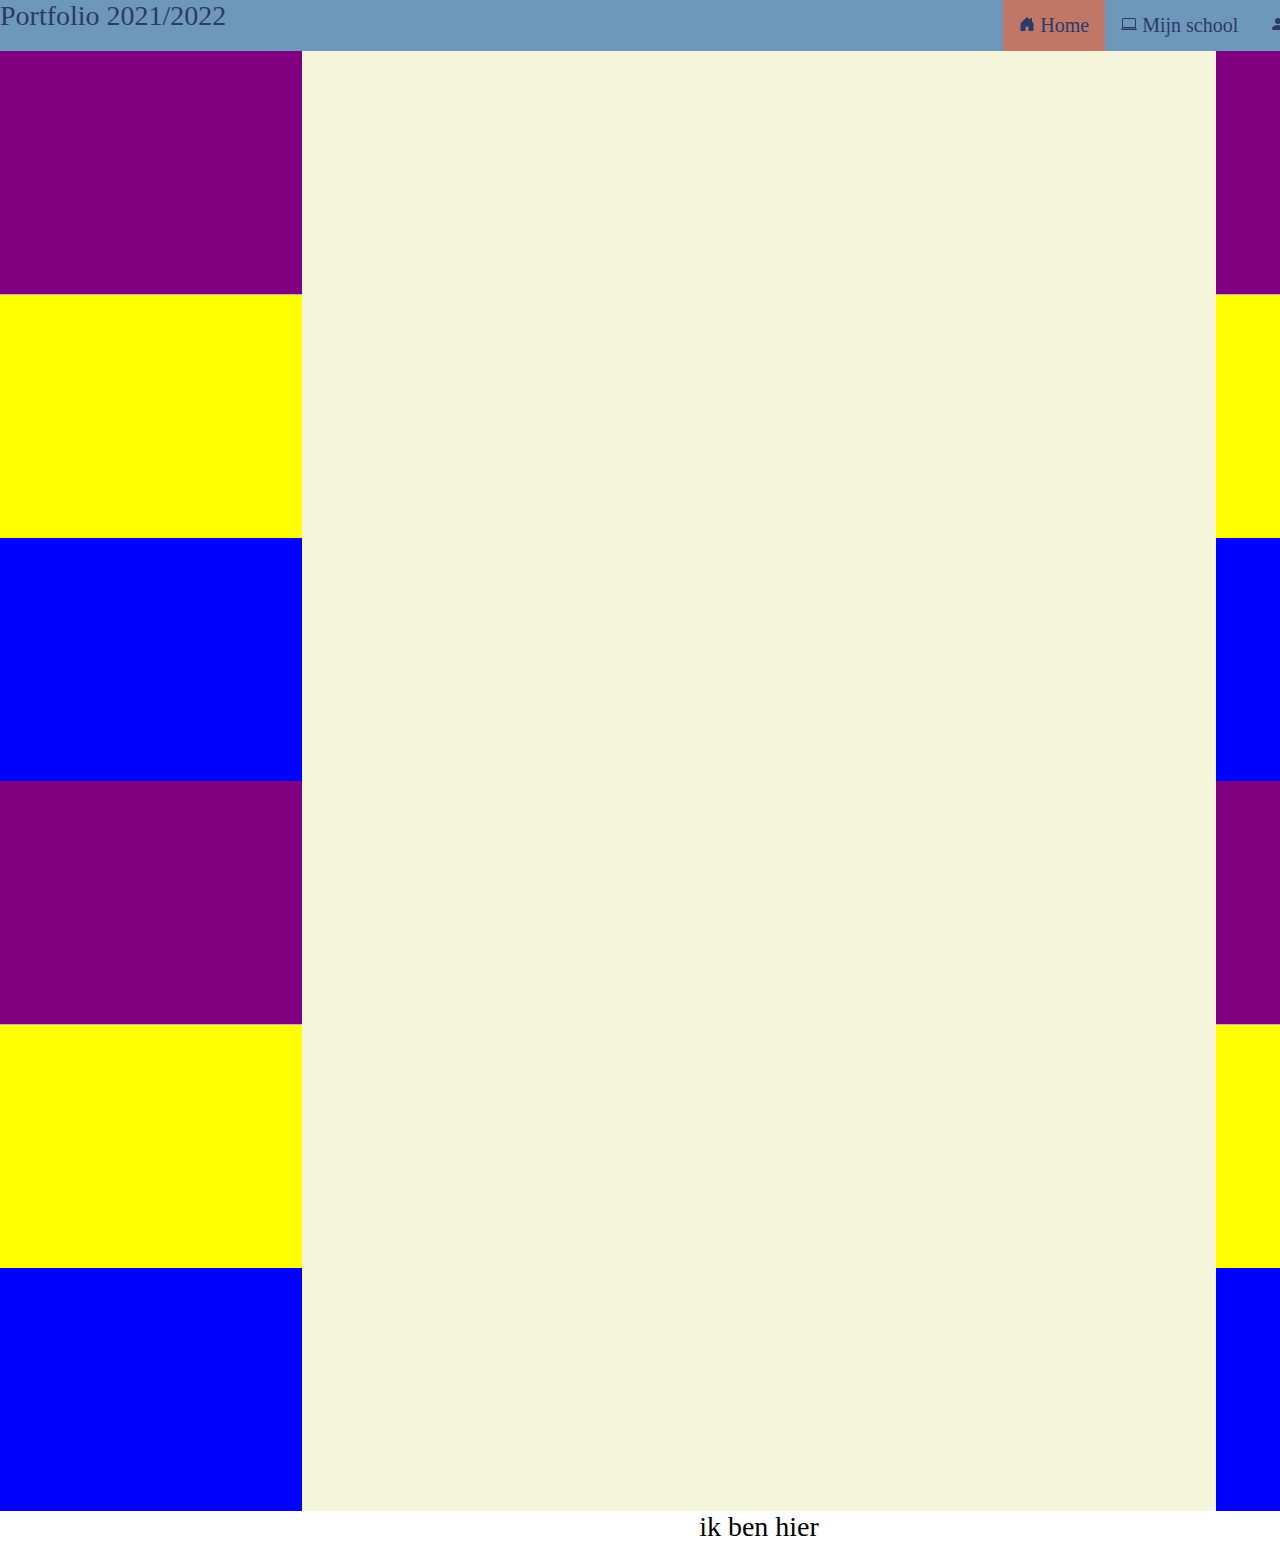
==== commit 0aeacad1: "Merge branch 'main' into mainv2" ====
--- a/index.html
+++ b/index.html
@@ -77,6 +77,8 @@
 
 
 
+
+
         <div class="whiteRuimte">
             <div class="blokje1">
             </div>
@@ -96,7 +98,12 @@
             </div>
         </div>
         </div>
-<p>ik was hier</p>
+
+
+<p>ik ben hier
+    
+
+
     </main>
 
 
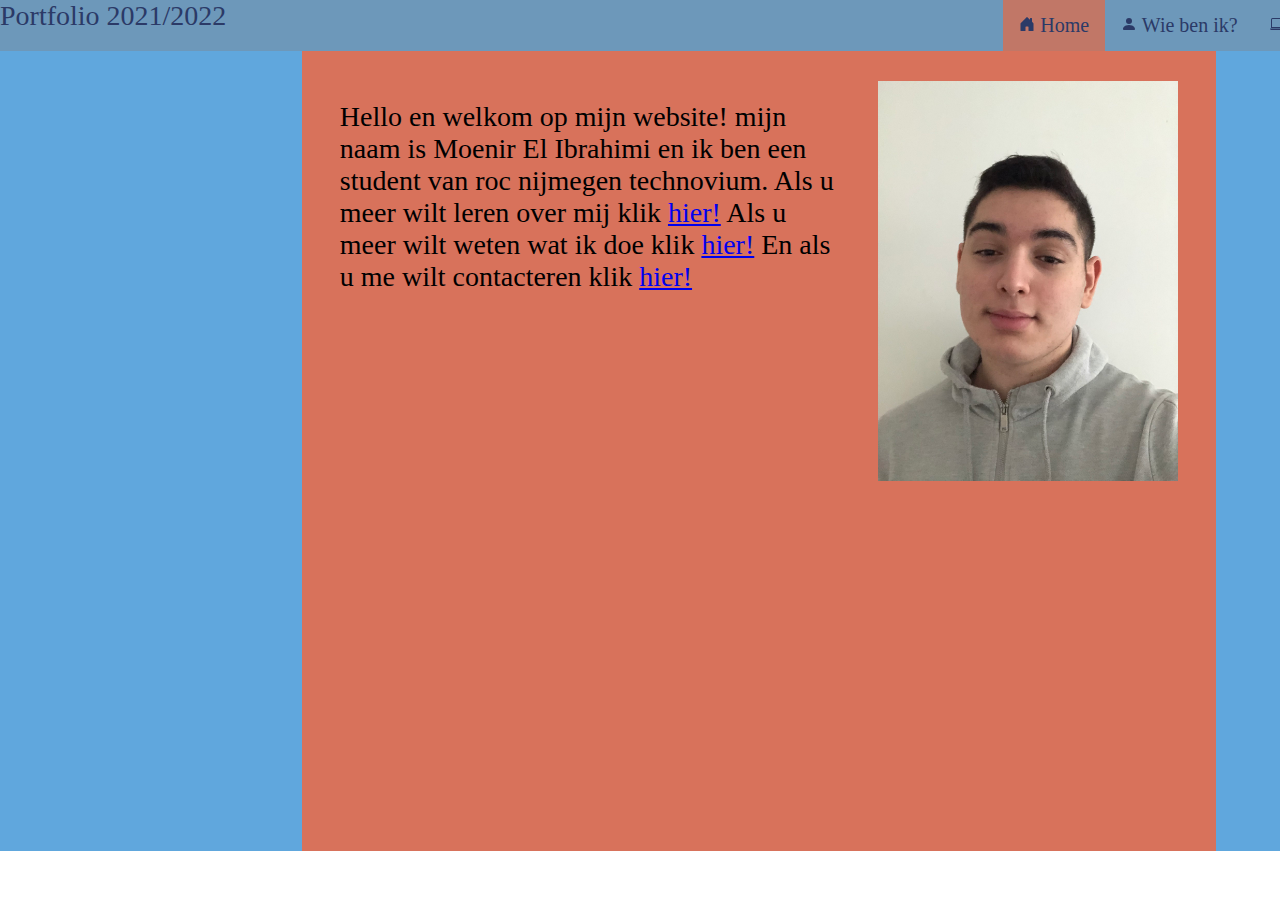
==== commit afc7186f: "final push" ====
--- a/index.html
+++ b/index.html
@@ -10,41 +10,42 @@
     <link rel="preconnect" href="https://fonts.googleapis.com">
     <link rel="preconnect" href="https://fonts.gstatic.com" crossorigin>
     <link href="https://fonts.googleapis.com/css2?family=Roboto+Slab:wght@300&display=swap" rel="stylesheet">
+    
 </head>
 
 <body>
 
+<div style="background-image: url('3д обои на рабочий стол') ">
 
-
+    
     <main class="main">
-
-
-
+        
+        
         <div id="navbar">
             <p id= >Portfolio 2021/2022</p>
             <a href="contact.html"> <svg xmlns="http://www.w3.org/2000/svg" width="16" height="16" fill="currentColor" class="bi bi-envelope-fill" viewBox="0 0 16 16">
                 <path d="M.05 3.555A2 2 0 0 1 2 2h12a2 2 0 0 1 1.95 1.555L8 8.414.05 3.555ZM0 4.697v7.104l5.803-3.558L0 4.697ZM6.761 8.83l-6.57 4.027A2 2 0 0 0 2 14h12a2 2 0 0 0 1.808-1.144l-6.57-4.027L8 9.586l-1.239-.757Zm3.436-.586L16 11.801V4.697l-5.803 3.546Z"/>
-              </svg> Contact</a>
+            </svg> Contact</a>
+            <a  href="mijn_school.html"><svg xmlns="http://www.w3.org/2000/svg" width="16" height="16" fill="currentColor" class="bi bi-laptop" viewBox="0 0 16 16">
+                <path d="M13.5 3a.5.5 0 0 1 .5.5V11H2V3.5a.5.5 0 0 1 .5-.5h11zm-11-1A1.5 1.5 0 0 0 1 3.5V12h14V3.5A1.5 1.5 0 0 0 13.5 2h-11zM0 12.5h16a1.5 1.5 0 0 1-1.5 1.5h-13A1.5 1.5 0 0 1 0 12.5z"/>
+            </svg> Mijn school</a>
             <a href="wie_ben_ik.html"><svg xmlns="http://www.w3.org/2000/svg" width="16" height="16" fill="currentColor" class="bi bi-person-fill" viewBox="0 0 16 16">
                 <path d="M3 14s-1 0-1-1 1-4 6-4 6 3 6 4-1 1-1 1H3zm5-6a3 3 0 1 0 0-6 3 3 0 0 0 0 6z"/>
-              </svg> Wie ben ik?</a>
-            <a  href="mijn_school.html"><svg xmlns="http://www.w3.org/2000/svg" width="16" height="16" fill="currentColor" class="bi bi-laptop" viewBox="0 0 16 16">
-                <path d="M13.5 3a.5.5 0 0 1 .5.5V11H2V3.5a.5.5 0 0 1 .5-.5h11zm-11-1A1.5 1.5 0 0 0 1 3.5V12h14V3.5A1.5 1.5 0 0 0 13.5 2h-11zM0 12.5h16a1.5 1.5 0 0 1-1.5 1.5h-13A1.5 1.5 0 0 1 0 12.5z"/>
-              </svg> Mijn school</a>
+            </svg> Wie ben ik?</a>
             <a class="active" href="index.html"><svg xmlns="http://www.w3.org/2000/svg" width="16" height="16" fill="currentColor" class="bi bi-house-door-fill" viewBox="0 0 16 16">
                 <path d="M6.5 14.5v-3.505c0-.245.25-.495.5-.495h2c.25 0 .5.25.5.5v3.5a.5.5 0 0 0 .5.5h4a.5.5 0 0 0 .5-.5v-7a.5.5 0 0 0-.146-.354L13 5.793V2.5a.5.5 0 0 0-.5-.5h-1a.5.5 0 0 0-.5.5v1.293L8.354 1.146a.5.5 0 0 0-.708 0l-6 6A.5.5 0 0 0 1.5 7.5v7a.5.5 0 0 0 .5.5h4a.5.5 0 0 0 .5-.5z"/>
             </svg> Home</a>
         </div>
-
-
+        
+        
         <script>
             window.onscroll = function () {
                 myFunction()
             };
-
+            
             var navbar = document.getElementById("navbar");
             var sticky = navbar.offsetTop;
-
+            
             function myFunction() {
                 if (window.pageYOffset >= sticky) {
                     navbar.classList.add("sticky")
@@ -52,56 +53,54 @@
                     navbar.classList.remove("sticky");
                 }
             }
-        </script>
+            </script>
 
 
-        <div class="whiteRuimte">
-            <div class="blokje1">
-            </div>
-            <div class="blokje2">
-            </div>
-            <div class="blokje3">
-            </div>
-        </div>
-        <div class="mid">
-        </div>
-        <div class="whiteRuimte">
-            <div class="blokje1">
-            </div>
-            <div class="blokje2">
-            </div>
-            <div class="blokje3">
-            </div>
-        </div>
-        </div>
+<div class="whiteRuimte">
+    <div class="blokje1">
+    </div>
+    <div class="blokje2">
+    </div>
+    <div class="blokje3">
+    </div>
+</div>
+<div class="mid">
+    <div class="about_text">
+        <p> 
+            Hello en welkom op mijn website!
+            mijn naam is Moenir El Ibrahimi en ik ben een student van roc nijmegen technovium.
+            Als u meer wilt leren over mij klik <a href="wie_ben_ik.html">hier!</a>
+            Als u meer wilt weten wat ik doe klik <a href="mijn_school.html">hier!</a>
+            En als u me wilt contacteren klik <a href="contact.html">hier!</a>
+            
+        </p>
+    </div>
+    <img class="pf" src="img/Moenirs_gezicht.png">
+    
+    
+    
+</div>
+<div class="whiteRuimte">
+    <div class="blokje1">
+    </div>
+    <div class="blokje2">
+    </div>
+    <div class="blokje3">
+    </div>
+</div>
+</div>
+
+</div>
 
 
 
 
 
-        <div class="whiteRuimte">
-            <div class="blokje1">
-            </div>
-            <div class="blokje2">
-            </div>
-            <div class="blokje3">
-            </div>
-        </div>
-        <div class="mid">
-        </div>
-        <div class="whiteRuimte">
-            <div class="blokje1">
-            </div>
-            <div class="blokje2">
-            </div>
-            <div class="blokje3">
-            </div>
-        </div>
-        </div>
 
 
-<p>ik ben hier
-    
+
+
+
 
 
     </main>
--- a/css/main.css
+++ b/css/main.css
@@ -10,7 +10,7 @@
     align-items: initial;
     height: 800px;
     width: 1518px;
-    background-color: black;
+    
 }
 
 .mid{
@@ -18,10 +18,10 @@
     flex-wrap: wrap;
     flex-direction: row; 
     justify-content: space-evenly;
-    align-items: center;
-    height: 730px;
+    text-align: left;
+    height: 800px;
     width: 914px ;
-    background-color: beige;
+    background-color:#d8725b ;
 }
 .whiteRuimte{
     display: flex;
@@ -29,9 +29,9 @@
     flex-direction: column; 
     justify-content: space-evenly;
     align-items: center;
-    height: 730px;
+    height: 800px;
     width: 302px ;
-    background-color: plum ;   
+    background-color: #60a7dd;   
 }
 .blokje1{
     display: flex;
@@ -40,9 +40,9 @@
     justify-content: space-evenly;
     align-self:auto;
     align-items: center;
-    height: 243px;
+    height: 260px;
     width: 302px ;
-    background-color: purple ;   
+    background-color: #60a7dd;   
 }
 .blokje2{
     display: flex;
@@ -51,9 +51,9 @@
     justify-content: space-evenly;
     align-self:auto;
     align-items: center;
-    height: 243px;
+    height: 260px;
     width: 302px ;
-    background-color: yellow ;   
+    background-color: #60a7dd;   
 }
 .blokje3{
     display: flex;
@@ -62,13 +62,12 @@
     justify-content: space-evenly;
     align-self:auto;
     align-items: center;
-    height: 243px;
+    height: 260px;
     width: 302px ;
-    background-color: blue ;   
+    background-color: #60a7dd;   
 }
 
 body {
-    margin: 0;
     font-size: 28px;
   }
   
@@ -99,13 +98,54 @@
   }
   #navbar p{
       float:left;
+      top: px;
       color: #2b3a67 ;
   }
   .sticky {
     position: fixed;
-    top: 10;
     width: 1518px;
   }
 
+  .about_text{
+    margin-top: 50px;
+    width: 500px;
+  }
+.pf{
+  height: 400px;
+  width: auto;
+  margin-top: 30px;
+}
+.small_pf{
+height: 350px;
+width: 350px;
+margin-top: 30px;
+}
+input[type=text], select, textarea {
+  width: 100%;
+  padding: 12px;
+  border: 1px solid #ccc;
+  border-radius: 4px;
+  box-sizing: border-box;
+  margin-top: 6px;
+  margin-bottom: 16px;
+  resize: vertical;
+}
 
+input[type=submit] {
+  background-color: #04AA6D;
+  color: white;
+  padding: 12px 20px;
+  border: none;
+  border-radius: 4px;
+  cursor: pointer;
+}
 
+input[type=submit]:hover {
+  background-color: #45a049;
+}
+
+.contact{
+  border-radius: 5px;
+  background-color: #f2f2f2;
+  padding: 20px;
+}
